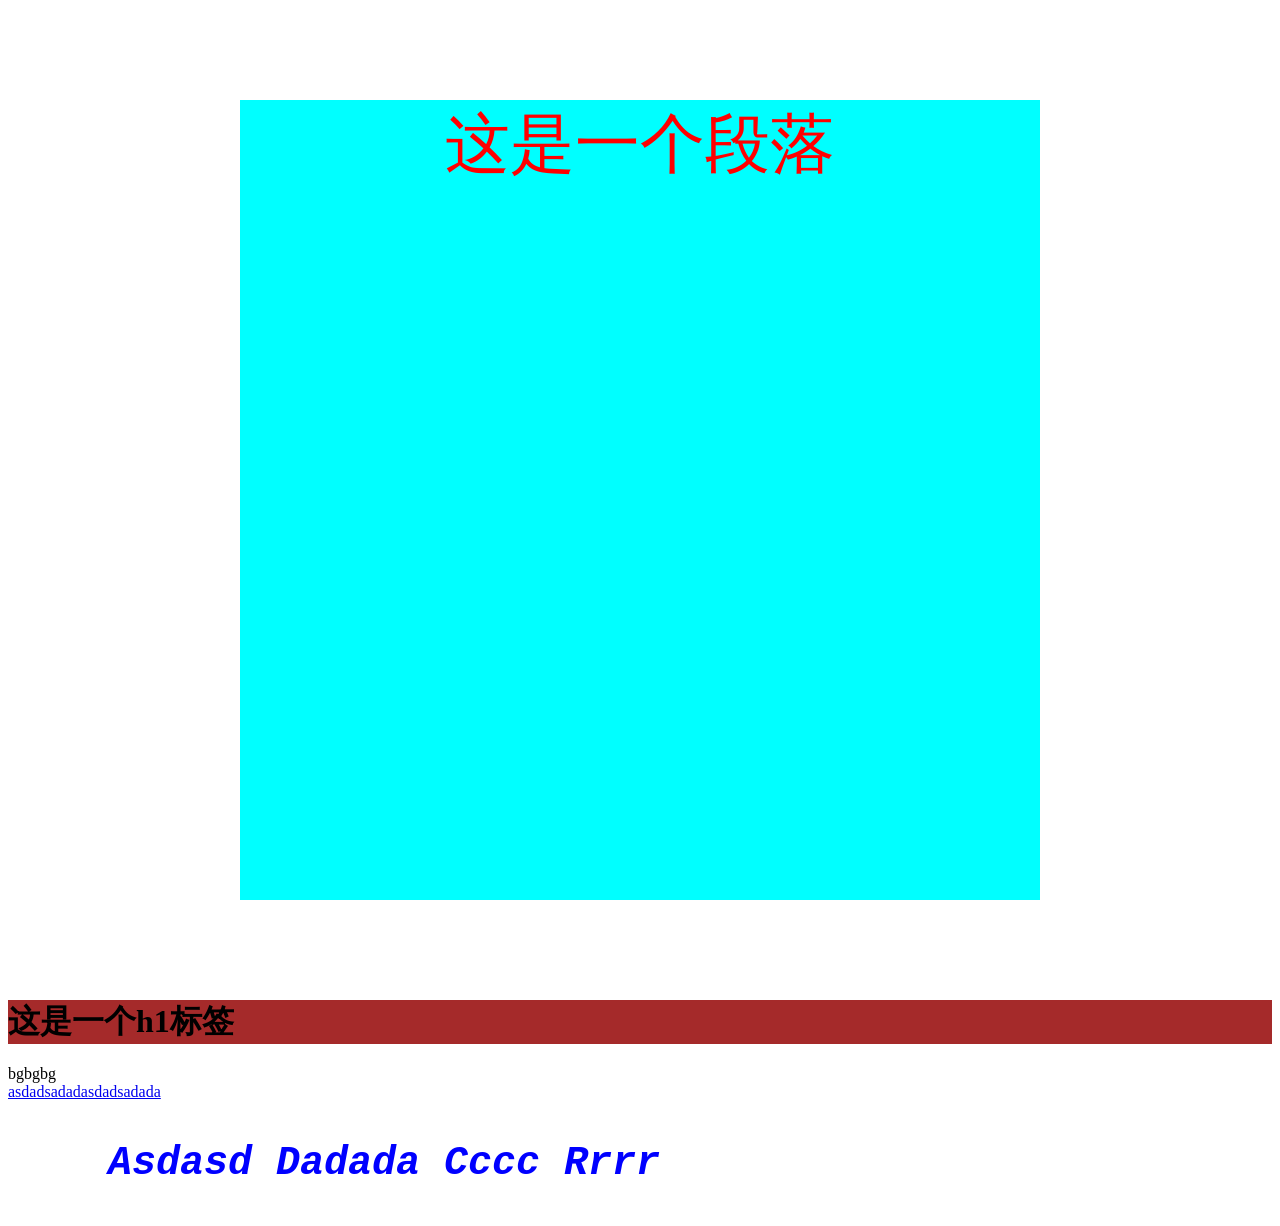
==== css.html @ 7d21e0f2 "second" ====
<!DOCTYPE html>
<html lang="en">

<head>
    <meta charest="UTF-8">
    <meta name="viewport" content="wideth=device-width,initial-scale=1.0">
    <title>Document</title>
    <link rel="stylesheet" href="./css.css">
    <style>
        body {
            background: url('./imgs/img.pong') center center no-repeat;
            background-size:100%;
        }

        #pa1{
            color:red;
            text-align: center;
        }
        .paa1{
            font-size: 65px;
            background-color: aqua;
        }
    </style>
</head>

<body>
    <p id="pa1" class="paa1 pdd2" style="margin: 100px auto;">这是一个段落</p>
    <h1>这是一个h1标签</h1>
    <div class="bgdiv">bgbgbg</div>
    <a href="https://www.baidu.com" class="baiduA" target="_blank">asdadsadadasdadsadada</a>
    <p class="zimu">asdasd dadada cccc rrrr</p> 
</body>

</html>
---- css.css ----
.pdd2 {
    width: 800px;
    height: 800px;
}

h1 {
    color:black;
    background-color:brown
}
.daiduA {
    color: red;
    font-size: 50px;
    text-decoration: none;
    text-decoration: line-through;
}
.baiduA:hover{
    color:green;
    text-decoration: underline;
}
.baiduA:active {
    color: yellow;
}

.zimu{
    color:blue;
    font-size: 40px;
    text-indent: 100px;
    text-transform: capitalize;
    font-family: 'courier New', Courier, monospace;
    font-style:italic;
    font-weight: bold;
}
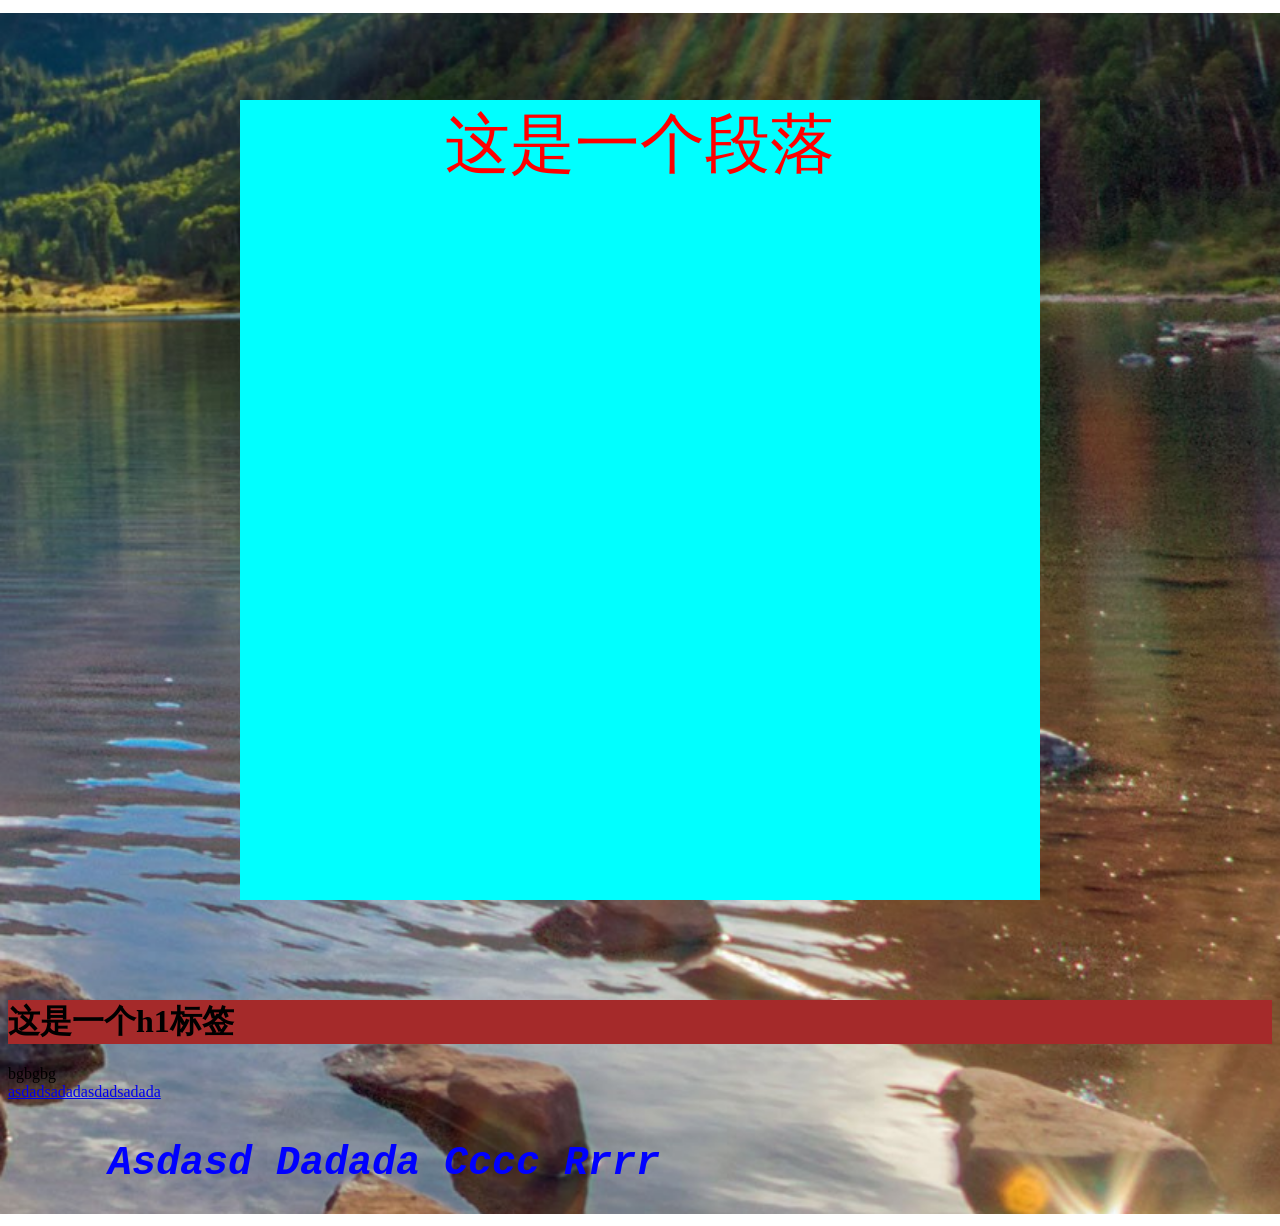
==== commit f24eec35: "second" ====
--- a/css.html
+++ b/css.html
@@ -8,7 +8,7 @@
     <link rel="stylesheet" href="./css.css">
     <style>
         body {
-            background: url('./imgs/img.pong') center center no-repeat;
+            background: url('./imgs/img.png') center center no-repeat;
             background-size:100%;
         }
 
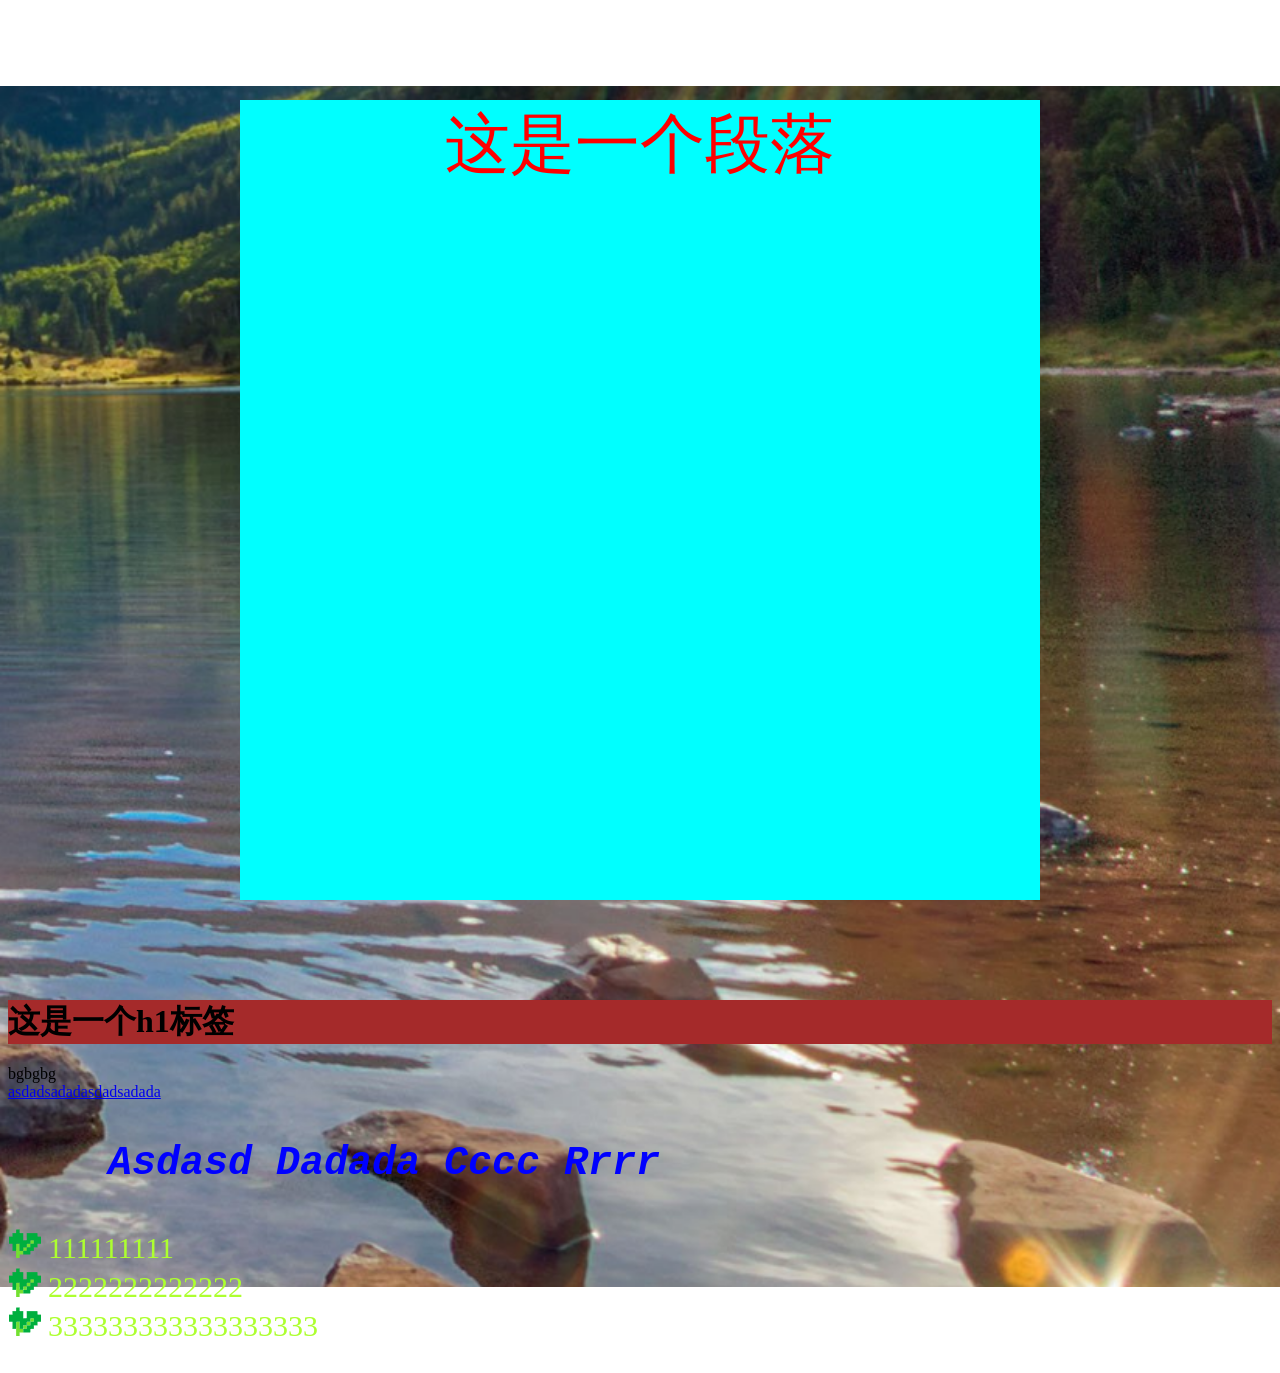
==== commit d60b98e0: "second" ====
--- a/css.html
+++ b/css.html
@@ -29,6 +29,11 @@
     <div class="bgdiv">bgbgbg</div>
     <a href="https://www.baidu.com" class="baiduA" target="_blank">asdadsadadasdadsadada</a>
     <p class="zimu">asdasd dadada cccc rrrr</p> 
+    <ul class="aaa">
+        <li>111111111</li>
+        <li>2222222222222</li>
+        <li>333333333333333333</li>
+    </ul>
 </body>
 
 </html>
--- a/css.css
+++ b/css.css
@@ -29,4 +29,10 @@
     font-family: 'courier New', Courier, monospace;
     font-style:italic;
     font-weight: bold;
+}
+.aaa {
+    color:greenyellow;
+    font-size: 30px;
+    list-style-type: circle;
+    list-style-image: url('./imgs/icon.png');
 }
